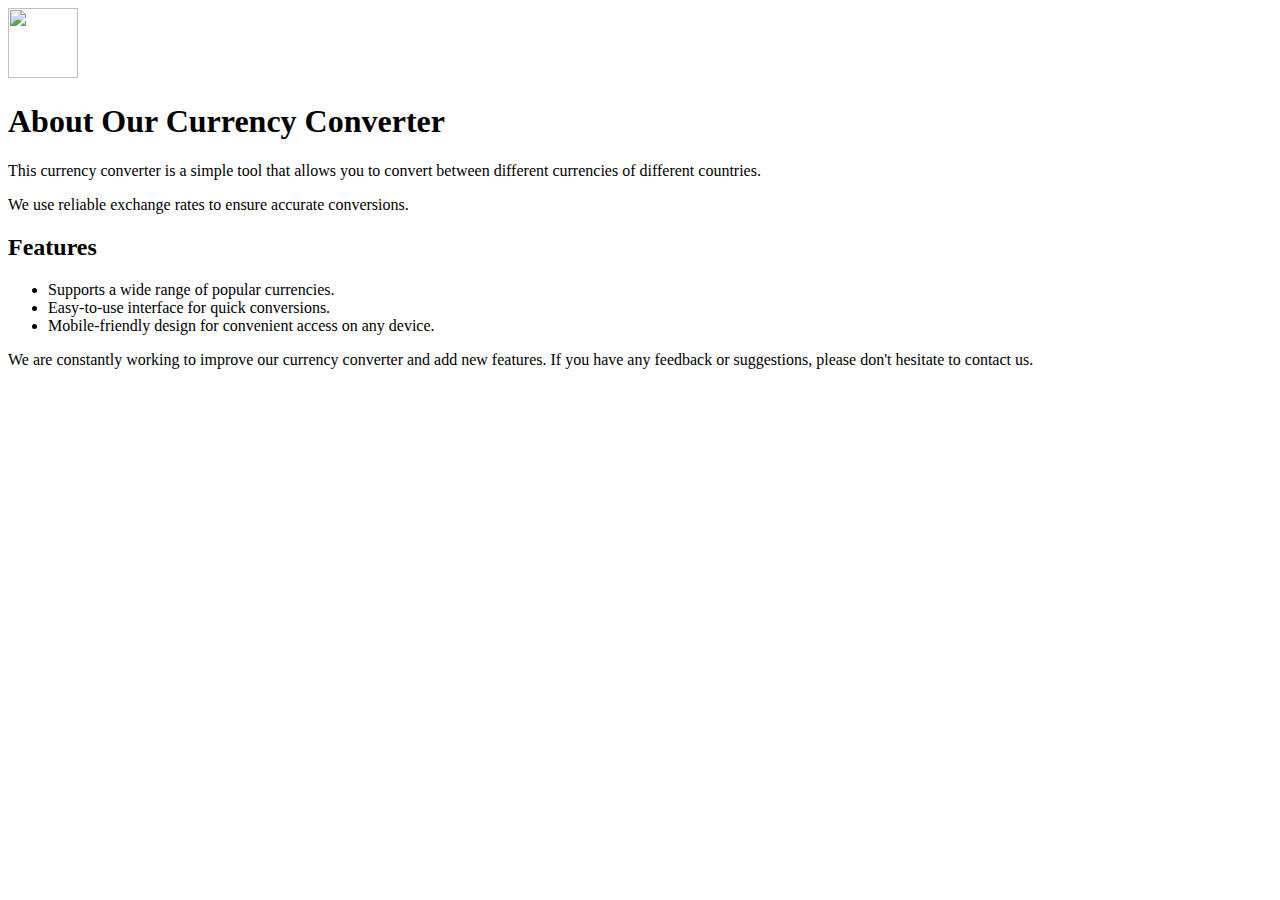
==== About.html @ bca8ece1 "About page" ====
<!DOCTYPE html>
<html lang="en">
<head>
  <meta charset="UTF-8">
  <meta name="viewport" content="width=device-width, initial-scale=1.0">
  <title>About - Currency Converter</title>
  <link rel="stylesheet" href="about.css"> </head>
<body >
  <div class="navbar">
    <div>
        <img src="logo.png" height="70px" width="70px">
    </div>
</div>
  <h1>About Our Currency Converter</h1>
  <p>This currency converter is a simple tool that allows you to convert between different currencies of different countries.</p>
  <p>We use reliable exchange rates to ensure accurate conversions.</p>
  <h2>Features</h2>
  <ul>
    <li>Supports a wide range of popular currencies.</li> 
    <li>Easy-to-use interface for quick conversions.</li>
    <li>Mobile-friendly design for convenient access on any device.</li>
  </ul>
  <p>We are constantly working to improve our currency converter and add new features. 
  If you have any feedback or suggestions, please don't hesitate to contact us.</p>
</body>
</html>
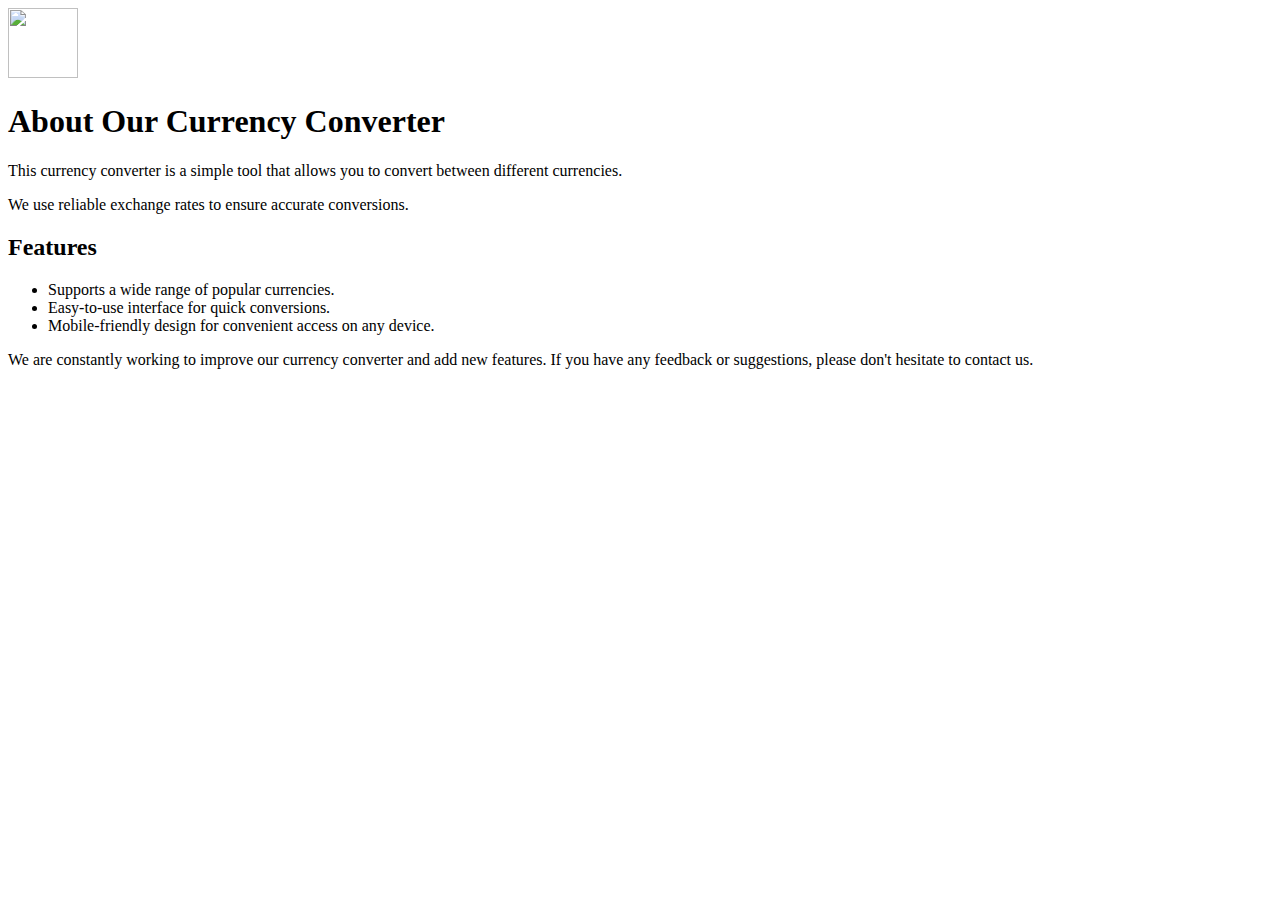
==== commit 920b4ee7: "Commit on About" ====
--- a/About.html
+++ b/About.html
@@ -12,7 +12,7 @@
     </div>
 </div>
   <h1>About Our Currency Converter</h1>
-  <p>This currency converter is a simple tool that allows you to convert between different currencies of different countries.</p>
+  <p>This currency converter is a simple tool that allows you to convert between different currencies.</p>
   <p>We use reliable exchange rates to ensure accurate conversions.</p>
   <h2>Features</h2>
   <ul>
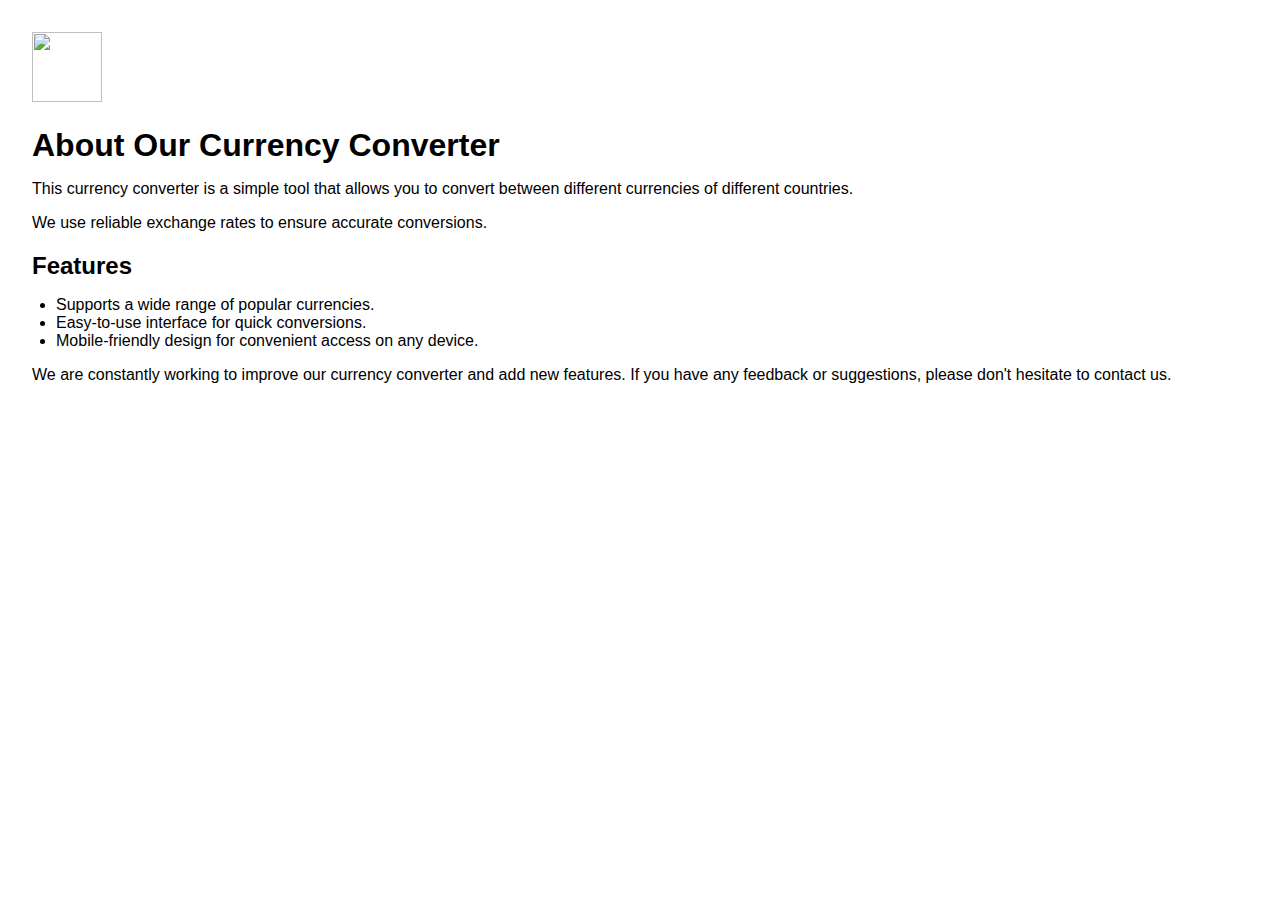
==== commit 8311a4a0: "Commit on About2" ====
--- a/About.html
+++ b/About.html
@@ -12,7 +12,7 @@
     </div>
 </div>
   <h1>About Our Currency Converter</h1>
-  <p>This currency converter is a simple tool that allows you to convert between different currencies.</p>
+  <p>This currency converter is a simple tool that allows you to convert between different currencies of different countries.</p>
   <p>We use reliable exchange rates to ensure accurate conversions.</p>
   <h2>Features</h2>
   <ul>
--- a/about.css
+++ b/about.css
@@ -0,0 +1,14 @@
+body {
+    font-family: sans-serif;
+    margin: 2rem;
+}
+  
+  h1, h2 {
+    margin-bottom: 1rem;
+  }
+  
+  ul {
+    list-style: disc;
+    padding-left: 1.5rem;
+  }
+  